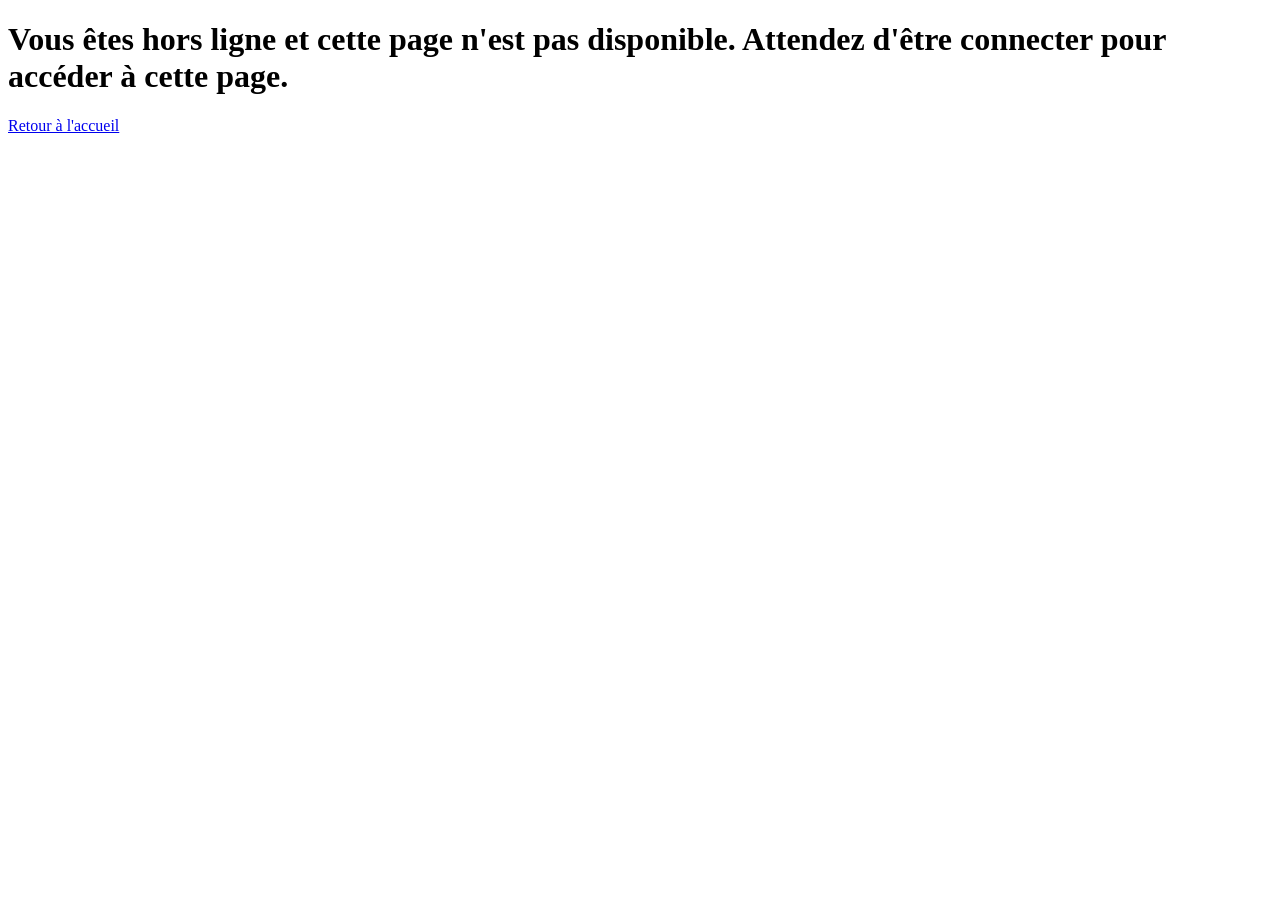
==== offline.html @ 0016d1ac "Add files via upload" ====
<!DOCTYPE html>
<html lang="fr">
    <head>
        <meta charset="UTF-8">
        <meta name="viewport" content="width=device-width, initial-scale=1.0">
        <title>Hors ligne</title>
    </head>
    <body>
        <h1>Vous êtes hors ligne et cette page n'est pas disponible. Attendez d'être connecter pour accéder à cette page.</h1>
        <a href="index.html">Retour à l'accueil</a>
    </body>
</html>
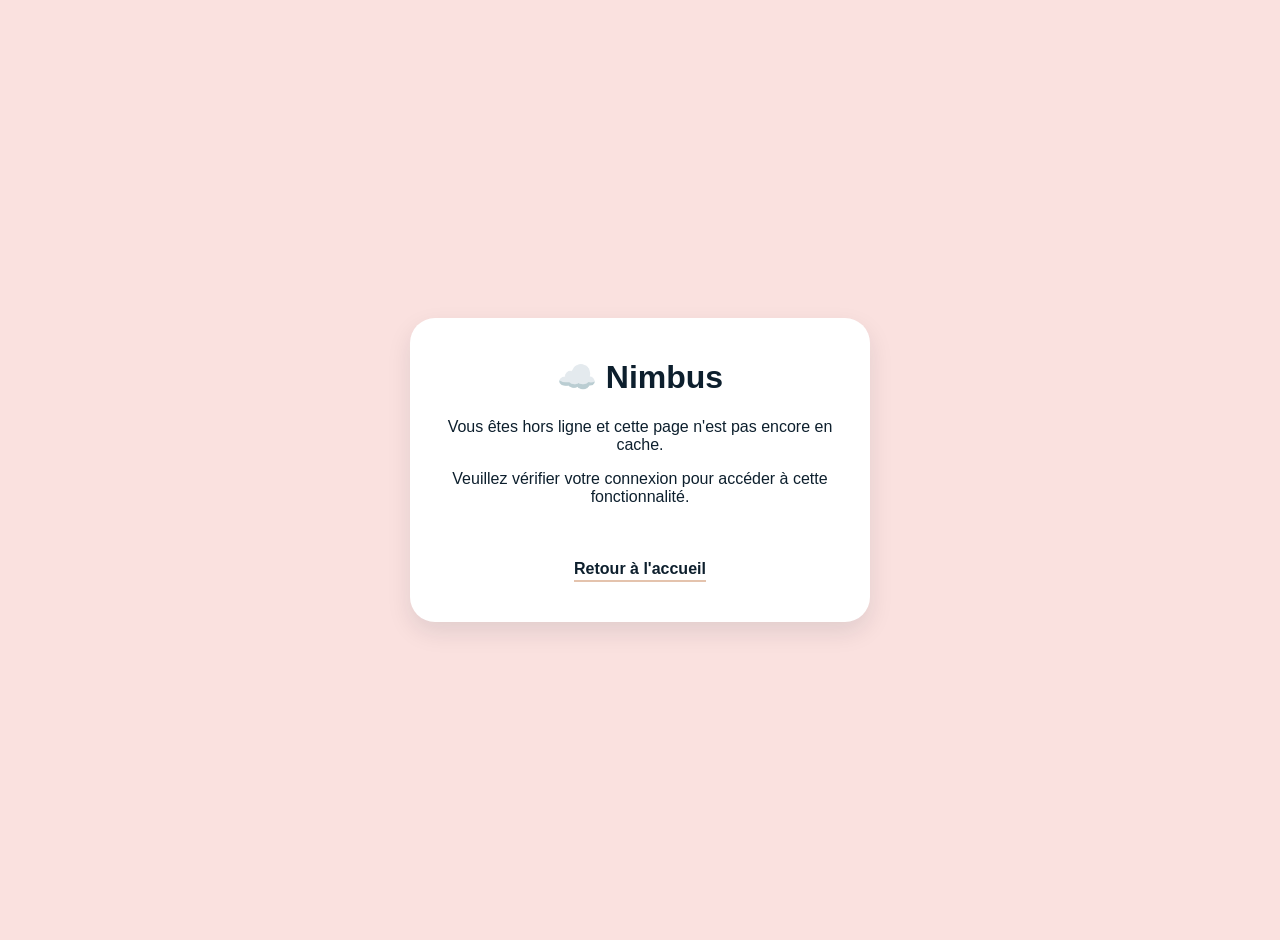
==== commit 0e6182d2: "Code Cleaned Delete useless thing in the code" ====
--- a/offline.html
+++ b/offline.html
@@ -1,12 +1,20 @@
-<!DOCTYPE html>
+<!doctype html>
 <html lang="fr">
-    <head>
-        <meta charset="UTF-8">
-        <meta name="viewport" content="width=device-width, initial-scale=1.0">
-        <title>Hors ligne</title>
-    </head>
-    <body>
-        <h1>Vous êtes hors ligne et cette page n'est pas disponible. Attendez d'être connecter pour accéder à cette page.</h1>
-        <a href="index.html">Retour à l'accueil</a>
-    </body>
-</html>+  <head>
+    <meta charset="UTF-8" />
+    <meta name="viewport" content="width=device-width, initial-scale=1.0" />
+    <title>Nimbus - Hors Ligne</title>
+    <link rel="stylesheet" href="css/style.css" />
+  </head>
+  <body class="offline-page">
+    <div class="offline-container">
+      <h1>☁️ Nimbus</h1>
+      <p>Vous êtes hors ligne et cette page n'est pas encore en cache.</p>
+      <p>
+        Veuillez vérifier votre connexion pour accéder à cette fonctionnalité.
+      </p>
+      <br />
+      <a href="index.html" class="back-link">Retour à l'accueil</a>
+    </div>
+  </body>
+</html>
--- a/css/style.css
+++ b/css/style.css
@@ -0,0 +1,246 @@
+:root {
+  --primary: #0d1f2d; /* Bleu nuit */
+  --accent: #e4c3ad; /* Beige sable */
+  --bg-soft: #fae1df; /* Rose pâle */
+  --text-grey: #9ea3b0; /* Gris bleuté */
+}
+
+body {
+  font-family: "Segoe UI", sans-serif;
+  background-color: var(--bg-soft);
+  color: var(--primary);
+  padding-bottom: 80px;
+}
+
+h2 {
+  justify-self: center;
+}
+
+.app-header {
+  background: var(--primary);
+  color: white;
+  padding: 40px 20px 20px;
+  text-align: center;
+  border-bottom-left-radius: 20px;
+  border-bottom-right-radius: 20px;
+}
+
+.grid-container {
+  display: grid;
+  grid-template-columns: 1fr 1fr;
+  gap: 15px;
+  padding: 20px;
+}
+
+.weather-card {
+  background: white;
+  border-radius: 15px;
+  padding: 20px;
+  text-align: center;
+  box-shadow: 0 4px 10px rgba(0, 0, 0, 0.08);
+  margin-bottom: 20px;
+  margin-left: 10px;
+  margin-right: 10px;
+}
+
+#search-result {
+  margin-top: 20px;
+}
+
+.grid-container .weather-card {
+  margin-bottom: 0;
+}
+
+.weather-card img {
+  width: 60px;
+}
+
+.tab-bar {
+  position: fixed;
+  bottom: 20px;
+  left: 15px;
+  right: 15px;
+  height: 65px;
+  background: white;
+  border-radius: 20px;
+  display: flex;
+  justify-content: space-around;
+  align-items: center;
+  box-shadow: 0 4px 15px rgba(0, 0, 0, 0.15);
+}
+
+.tab-btn {
+  flex: 1;
+  border: none;
+  background: none;
+  color: var(--text-grey);
+  font-size: 12px;
+  text-align: center;
+  padding: 10px 0;
+}
+
+.search-box {
+  display: flex;
+  flex-direction: column;
+  gap: 12px;
+  padding: 20px;
+  background: white;
+  border-radius: 15px;
+  box-shadow: 0 4px 12px rgba(0, 0, 0, 0.05);
+  margin: 10px 10px 25px 10px;
+}
+
+.search-box input {
+  width: 100%;
+  height: 55px;
+  padding: 0 15px;
+  font-size: 1.1rem;
+  border: 2px solid var(--bg-soft);
+  border-radius: 12px;
+  box-sizing: border-box;
+  outline: none;
+  transition: border-color 0.3s ease;
+}
+
+.search-box input:focus {
+  border-color: var(--text-grey);
+}
+
+.search-box button {
+  width: 100%;
+  height: 50px;
+  background-color: var(--accent);
+  color: var(--primary);
+  border: none;
+  border-radius: 12px;
+  font-size: 1rem;
+  font-weight: bold;
+  cursor: pointer;
+  display: flex;
+  align-items: center;
+  justify-content: center;
+  gap: 10px;
+}
+
+.search-box button:active {
+  transform: scale(0.98);
+}
+
+.install-btn {
+  background-color: var(--accent);
+  color: var(--primary);
+  border: none;
+  padding: 8px 15px;
+  border-radius: 20px;
+  font-weight: bold;
+  font-size: 0.9rem;
+  margin: 10px 0;
+  cursor: pointer;
+  box-shadow: 0 4px 8px rgba(0, 0, 0, 0.2);
+  animation: pulse 2s infinite;
+}
+
+@keyframes pulse {
+  0% {
+    transform: scale(1);
+  }
+  50% {
+    transform: scale(1.05);
+  }
+  100% {
+    transform: scale(1);
+  }
+}
+
+.toast-container {
+  position: fixed;
+  bottom: 90px;
+  left: 50%;
+  transform: translateX(-50%);
+  z-index: 9999;
+  width: auto;
+  max-width: 80%;
+}
+
+.toast {
+  background-color: var(--primary);
+  color: white;
+  padding: 12px 20px;
+  border-radius: 25px;
+  font-size: 0.9rem;
+  box-shadow: 0 4px 15px rgba(0, 0, 0, 0.2);
+  margin-top: 10px;
+  display: flex;
+  align-items: center;
+  gap: 10px;
+  animation:
+    slideUpFade 0.3s ease-out,
+    fadeOut 0.3s ease-in 2.7s forwards;
+}
+
+@keyframes slideUpFade {
+  from {
+    opacity: 0;
+    transform: translateY(20px);
+  }
+  to {
+    opacity: 1;
+    transform: translateY(0);
+  }
+}
+
+@keyframes fadeOut {
+  to {
+    opacity: 0;
+    transform: translateY(-10px);
+  }
+}
+
+.offline-page {
+  display: flex;
+  align-items: center;
+  justify-content: center;
+  height: 100vh;
+  text-align: center;
+  padding: 20px;
+  margin: 0;
+}
+
+.offline-container {
+  background: white;
+  padding: 40px 30px;
+  border-radius: 25px;
+  box-shadow: 0 10px 25px rgba(13, 31, 45, 0.1);
+  max-width: 400px;
+  width: 100%;
+}
+
+.offline-container h1 {
+  margin-top: 0;
+  color: var(--primary);
+}
+
+.back-link {
+  display: inline-block;
+  margin-top: 20px;
+  color: var(--primary);
+  text-decoration: none;
+  font-weight: bold;
+  border-bottom: 2px solid var(--accent);
+  padding-bottom: 2px;
+}
+
+.tab-btn {
+  border: none;
+  background: none;
+  color: var(--text-grey);
+  font-size: 12px;
+}
+.tab-btn.active {
+  color: var(--primary);
+  font-weight: bold;
+}
+
+.hidden {
+  display: none;
+}
